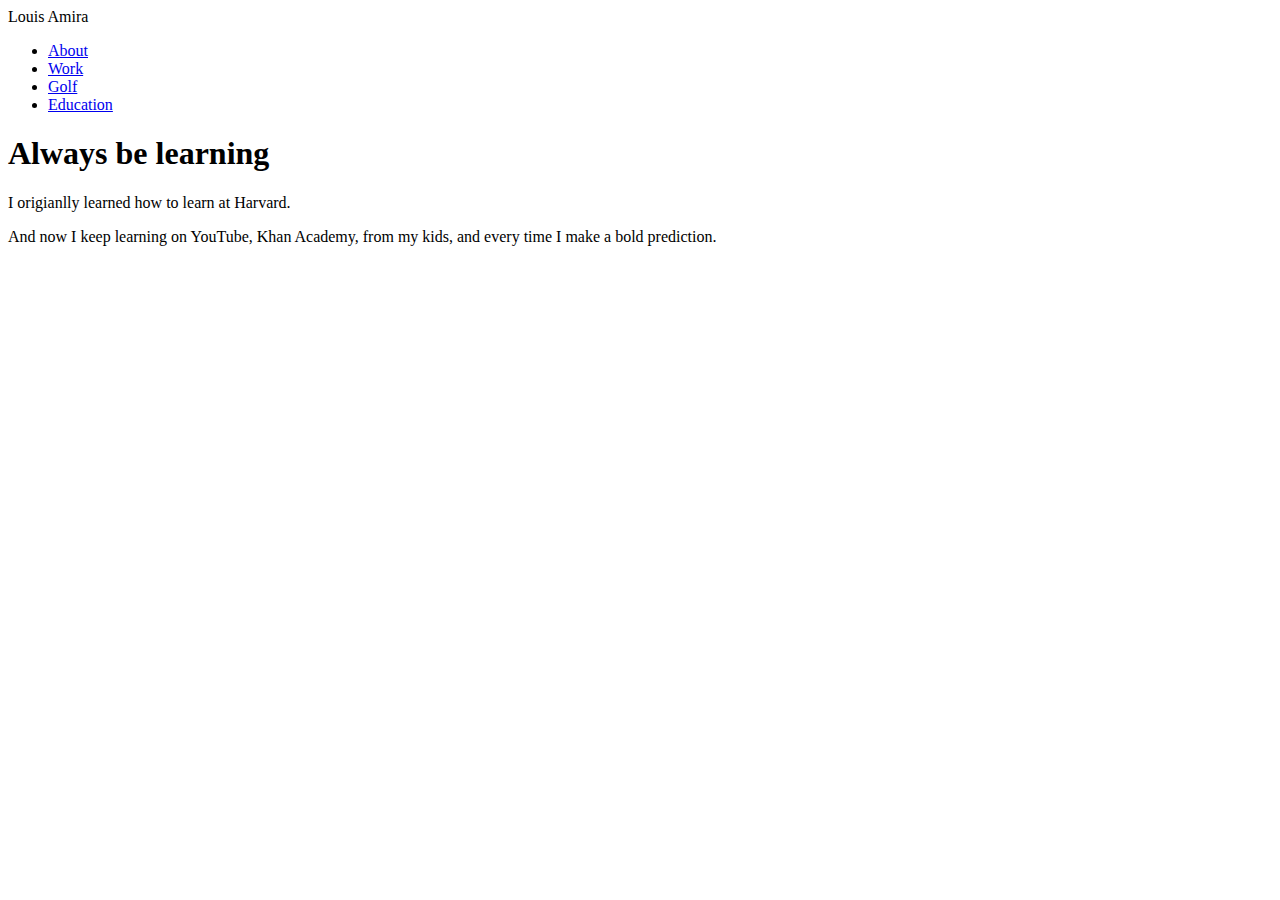
==== education.html @ c5faebd9 "Create education.html" ====
<!DOCTYPE html>
<html>

<head>
  <meta charset="utf-8">
  <meta name="viewport" content="width=device-width">
  <title>Education - Louis Amira</title>
  <link href="style.css" rel="stylesheet" type="text/css" />
</head>
<body>
  <div id="menu">
    Louis Amira
    <ul>
      <li>
        <a href="about.html">About</a>
      </li>
      <li>
        <a href="work.html">Work</a>
      </li>
      <li>
        <a href="golf.html">Golf</a>
      </li>
      <li>
        <a href="education.html">Education</a>
      </li>
    </ul>
  </div>
  <div id="content">
    <h1>Always be learning</h1>
    <p>I origianlly learned how to learn at Harvard.</p>
    <p>And now I keep learning on YouTube, Khan Academy, from my kids, and every time I make a bold prediction.</p>
  </div>

</body>

</html>
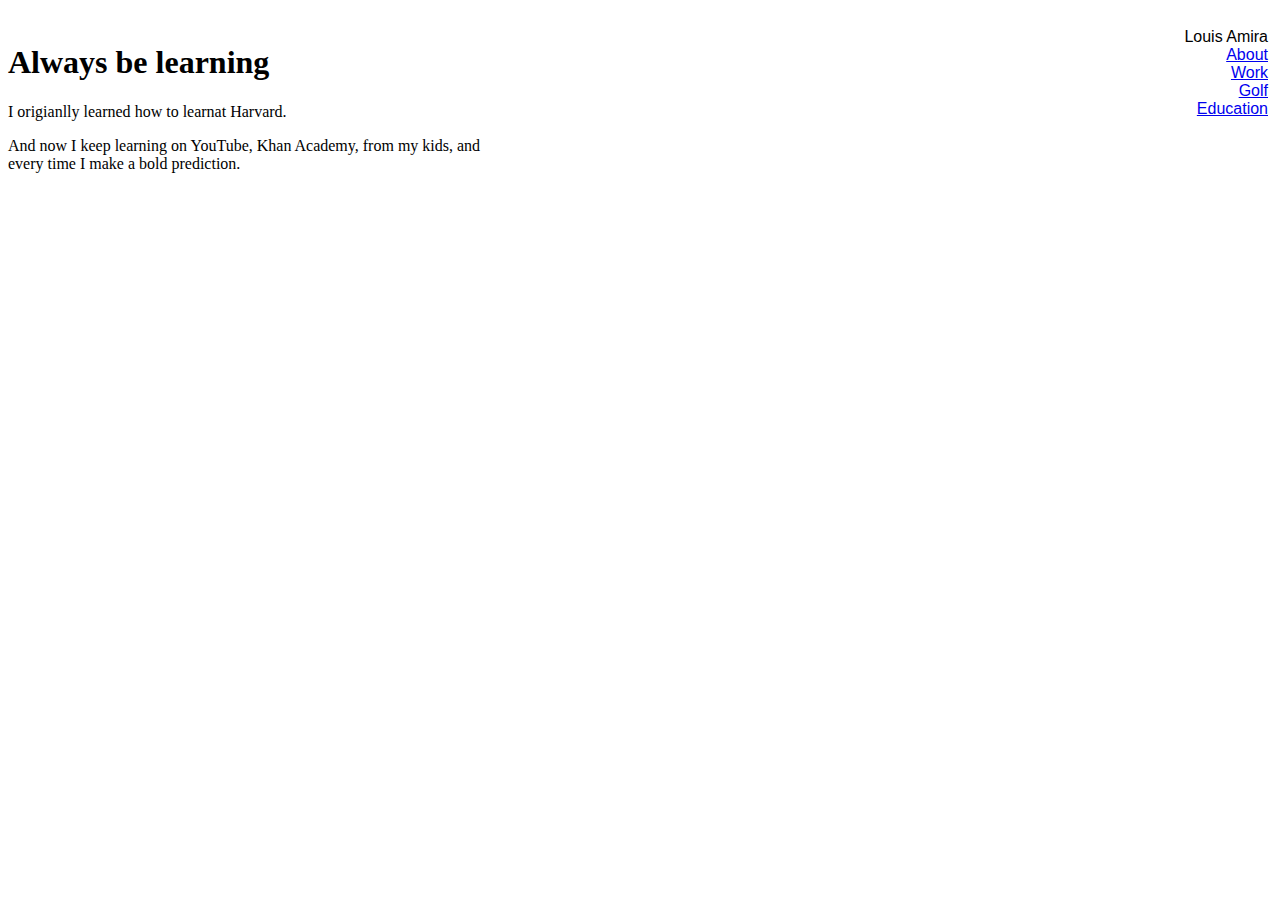
==== commit 654fb643: "Emphasized what I really learned" ====
--- a/education.html
+++ b/education.html
@@ -27,7 +27,7 @@
   </div>
   <div id="content">
     <h1>Always be learning</h1>
-    <p>I origianlly learned how to learn at Harvard.</p>
+    <p>I origianlly learned <emphasize>how to learn</emphasize>at Harvard.</p>
     <p>And now I keep learning on YouTube, Khan Academy, from my kids, and every time I make a bold prediction.</p>
   </div>
 
--- a/style.css
+++ b/style.css
@@ -0,0 +1,25 @@
+html, body {
+  height: 100%;
+  width: 100%;
+}
+
+#menu {
+  float: right;
+  margin-top: 20px;
+  margin-right: 20px;
+  text-align: right;
+  width: 150px;
+  font-family: "Myriad Pro", "Helvetica Neue", Helvetica;
+}
+
+#menu ul {
+  list-style-type: none;
+  margin: 0;
+  padding: 0;
+}
+
+#content {
+  margin-top: 15px;
+  float: left;
+  width: 500px;
+}
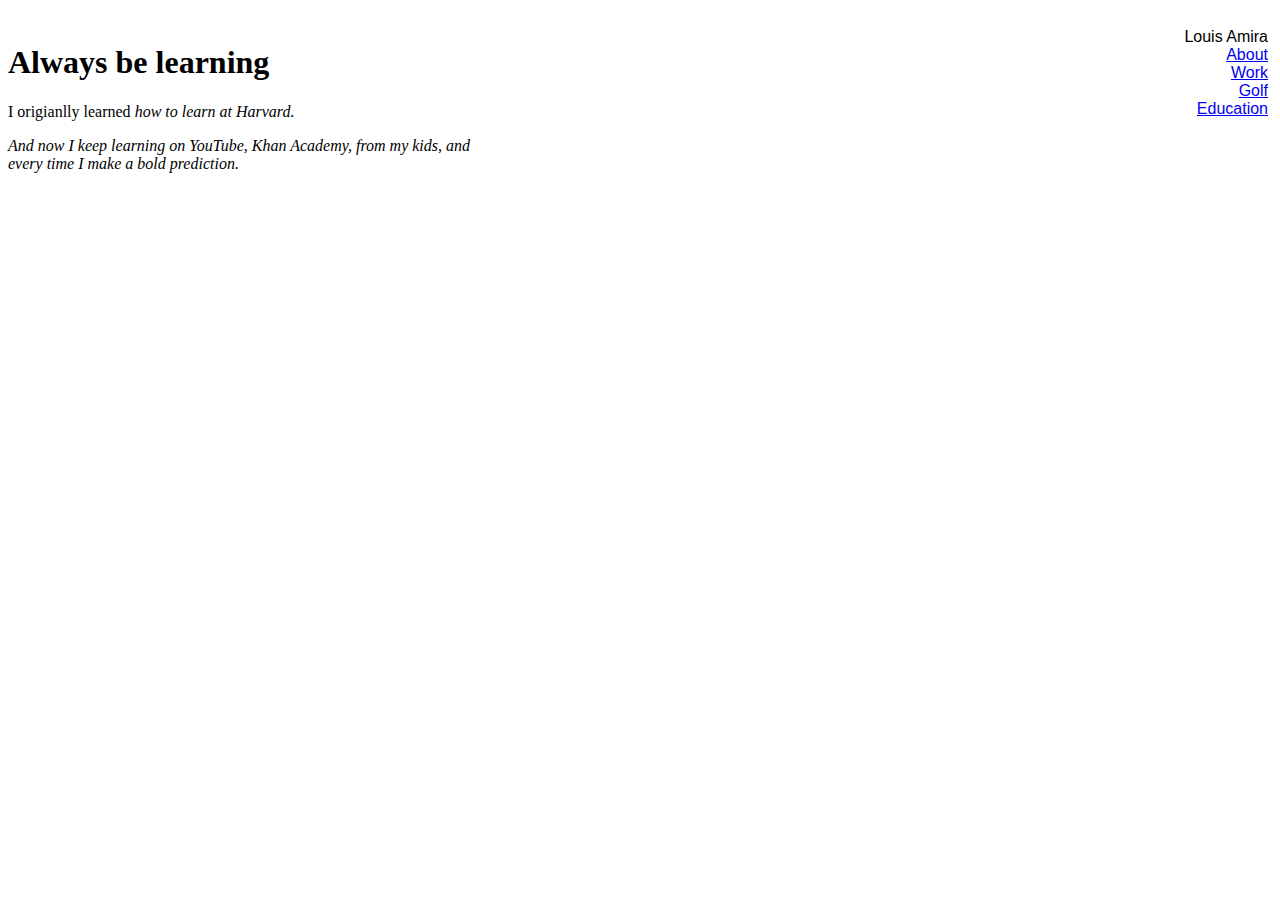
==== commit a3c35c4d: "Fixed typo with tag and spacing" ====
--- a/education.html
+++ b/education.html
@@ -27,7 +27,7 @@
   </div>
   <div id="content">
     <h1>Always be learning</h1>
-    <p>I origianlly learned <emphasize>how to learn</emphasize>at Harvard.</p>
+    <p>I origianlly learned <em>how to learn</emp> at Harvard.</p>
     <p>And now I keep learning on YouTube, Khan Academy, from my kids, and every time I make a bold prediction.</p>
   </div>
 
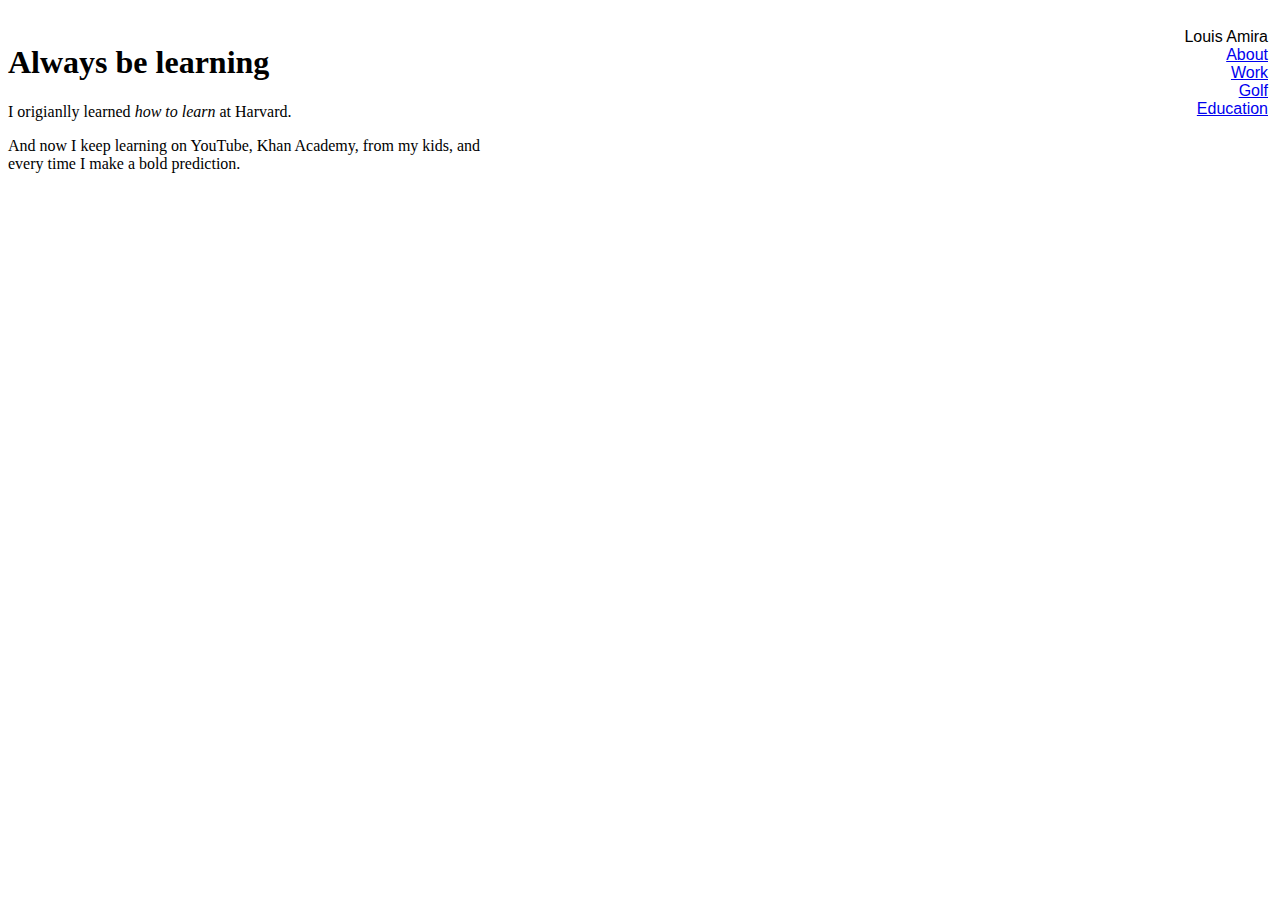
==== commit 939cd13a: "Another typo, but learned about open filename command" ====
--- a/education.html
+++ b/education.html
@@ -27,7 +27,7 @@
   </div>
   <div id="content">
     <h1>Always be learning</h1>
-    <p>I origianlly learned <em>how to learn</emp> at Harvard.</p>
+    <p>I origianlly learned <em>how to learn</em> at Harvard.</p>
     <p>And now I keep learning on YouTube, Khan Academy, from my kids, and every time I make a bold prediction.</p>
   </div>
 
